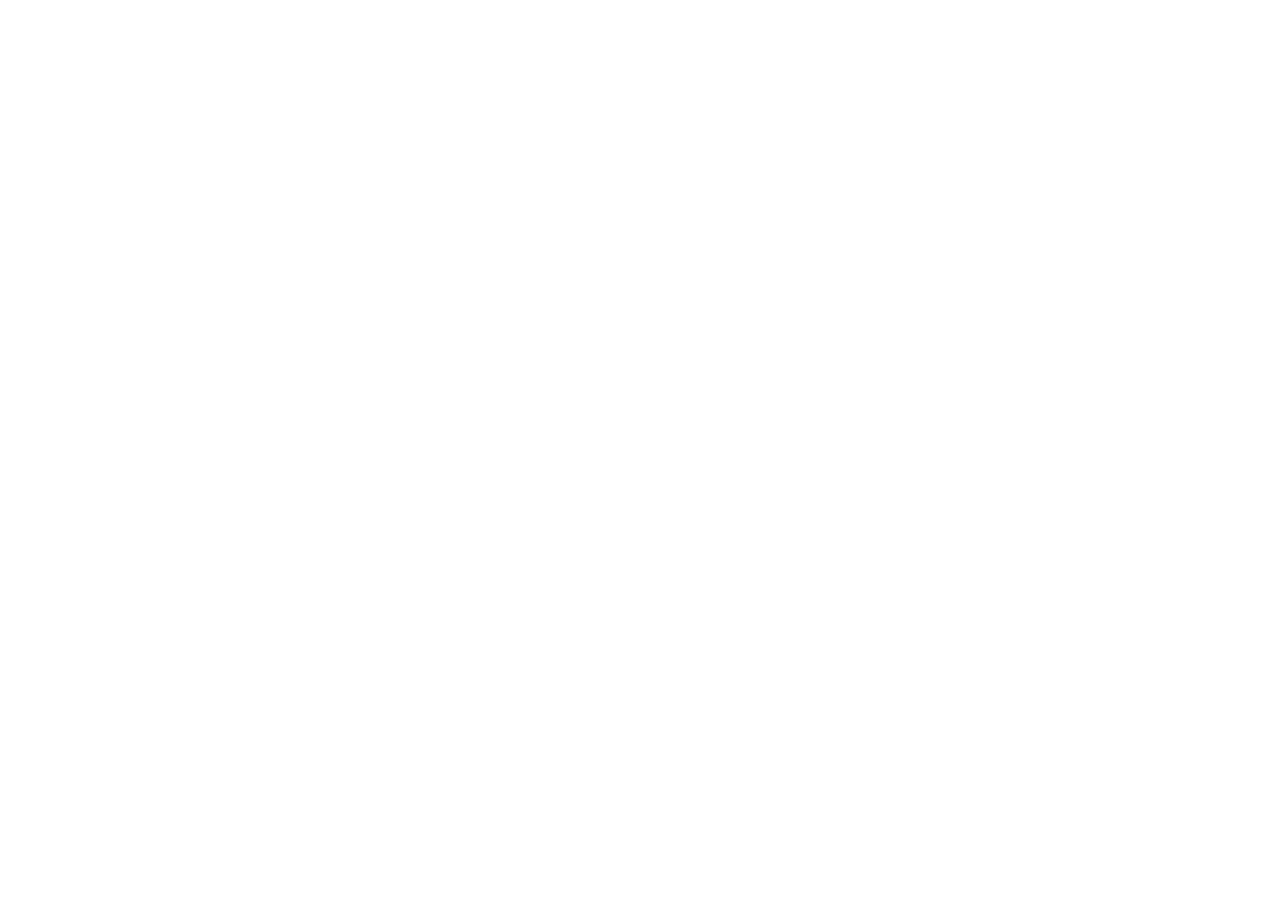
==== index.html @ f4e21672 "first commit" ====
<!DOCTYPE html>
<html lang="en">
  <head>
    <meta charset="UTF-8" />
    <meta name="viewport" content="width=device-width, initial-scale=1.0" />
    <title>Document</title>
  </head>
  <body></body>
</html>
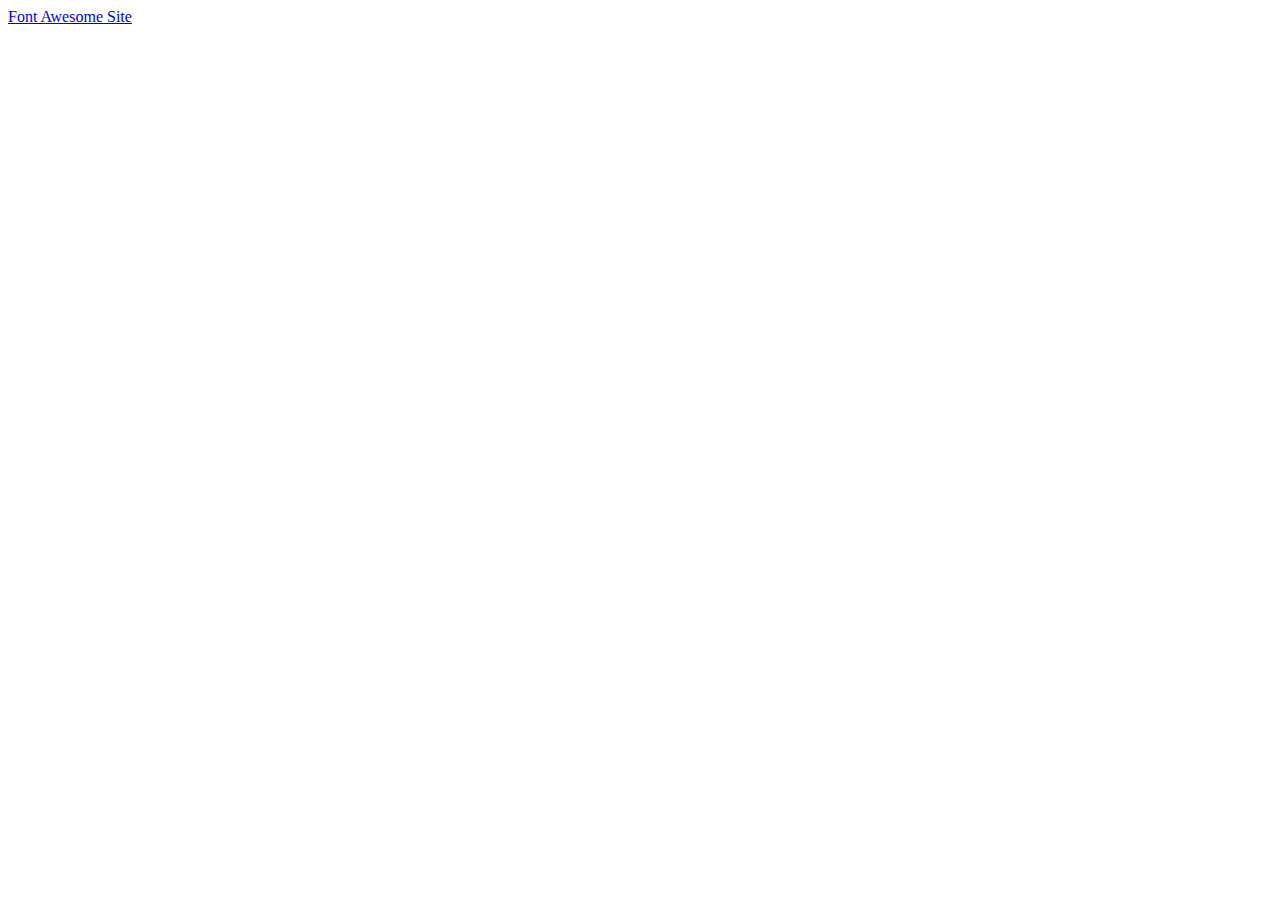
==== commit 498ebb63: "9/5 changes" ====
--- a/index.html
+++ b/index.html
@@ -5,5 +5,7 @@
     <meta name="viewport" content="width=device-width, initial-scale=1.0" />
     <title>Document</title>
   </head>
-  <body></body>
+  <body>
+    <a href="Website 1/index.html">Font Awesome Site</a>
+  </body>
 </html>
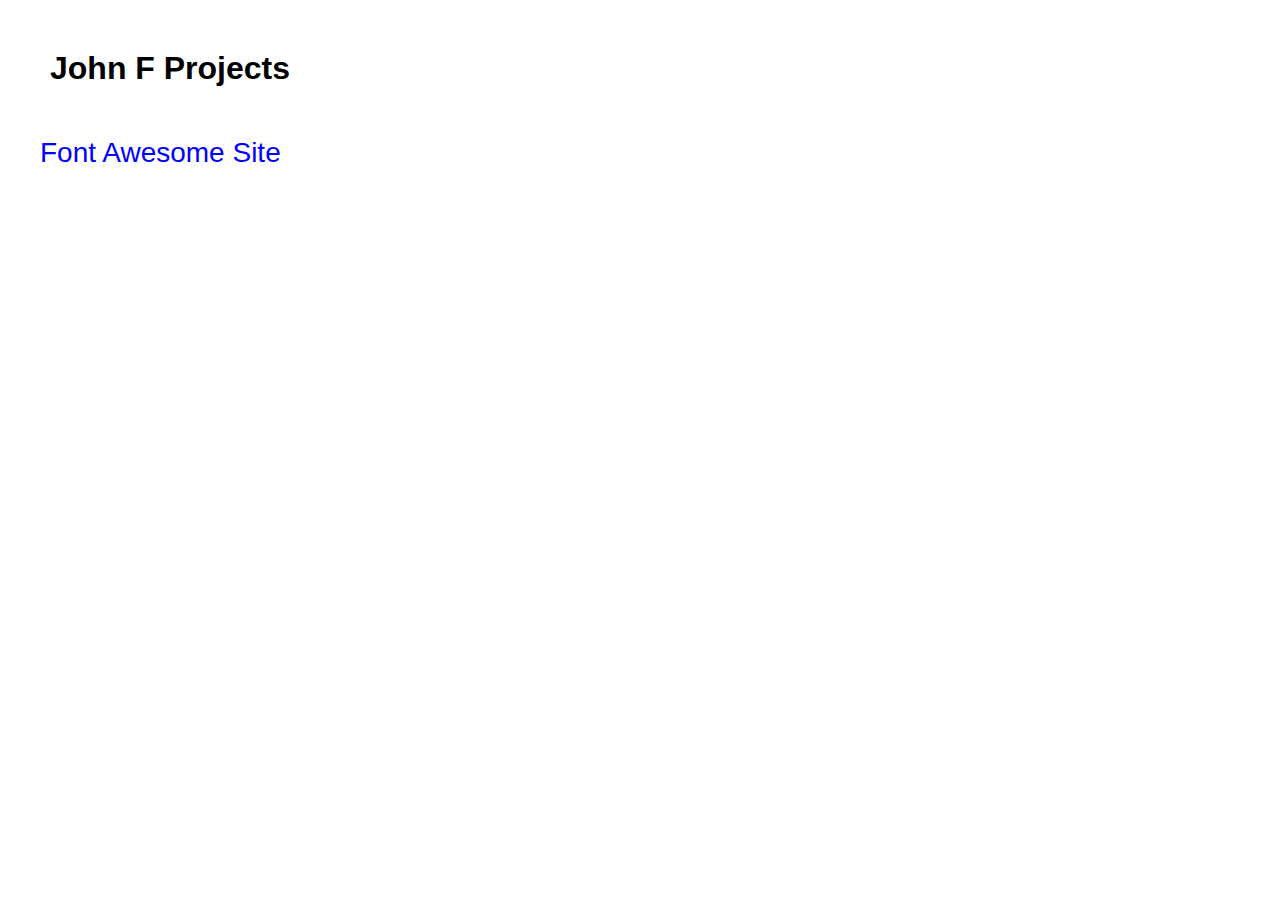
==== commit baf87439: "changes" ====
--- a/index.html
+++ b/index.html
@@ -3,9 +3,13 @@
   <head>
     <meta charset="UTF-8" />
     <meta name="viewport" content="width=device-width, initial-scale=1.0" />
-    <title>Document</title>
+    <link rel="stylesheet" href="style.css" />
+    <title>GitHub Landing</title>
   </head>
   <body>
-    <a href="Website 1/index.html">Font Awesome Site</a>
+    <h1>John F Projects</h1>
+    <ul>
+      <li><a href="Website 1/index.html">Font Awesome Site</a></li>
+    </ul>
   </body>
 </html>
--- a/style.css
+++ b/style.css
@@ -0,0 +1,48 @@
+* {
+  margin: 0;
+  font-family: sans-serif;
+}
+
+#button1 {
+  /* border-radius: 0; */
+  border: 3px solid #0f0;
+  padding: 16px 30px;
+  font-size: larger;
+  color: #fff;
+  background: #00f;
+}
+.link1 {
+  border: 3px solid #800080;
+}
+.orangepad {
+  border: 10px solid #ffa500;
+  padding: 40px;
+}
+.highlight {
+  color: #f00;
+}
+#photobucket ul {
+  list-style-type: none;
+}
+#photobucket li img {
+  height: 40%;
+  width: 40%;
+  border: 10px solid #800080;
+  margin: 30px;
+  float: left;
+}
+h1 {
+  padding: 50px;
+}
+ul {
+  list-style: none;
+  font-size: 28px;
+}
+a {
+  text-decoration: none;
+  color: blue;
+}
+a:hover,
+a:focus-visible {
+  color: purple;
+}
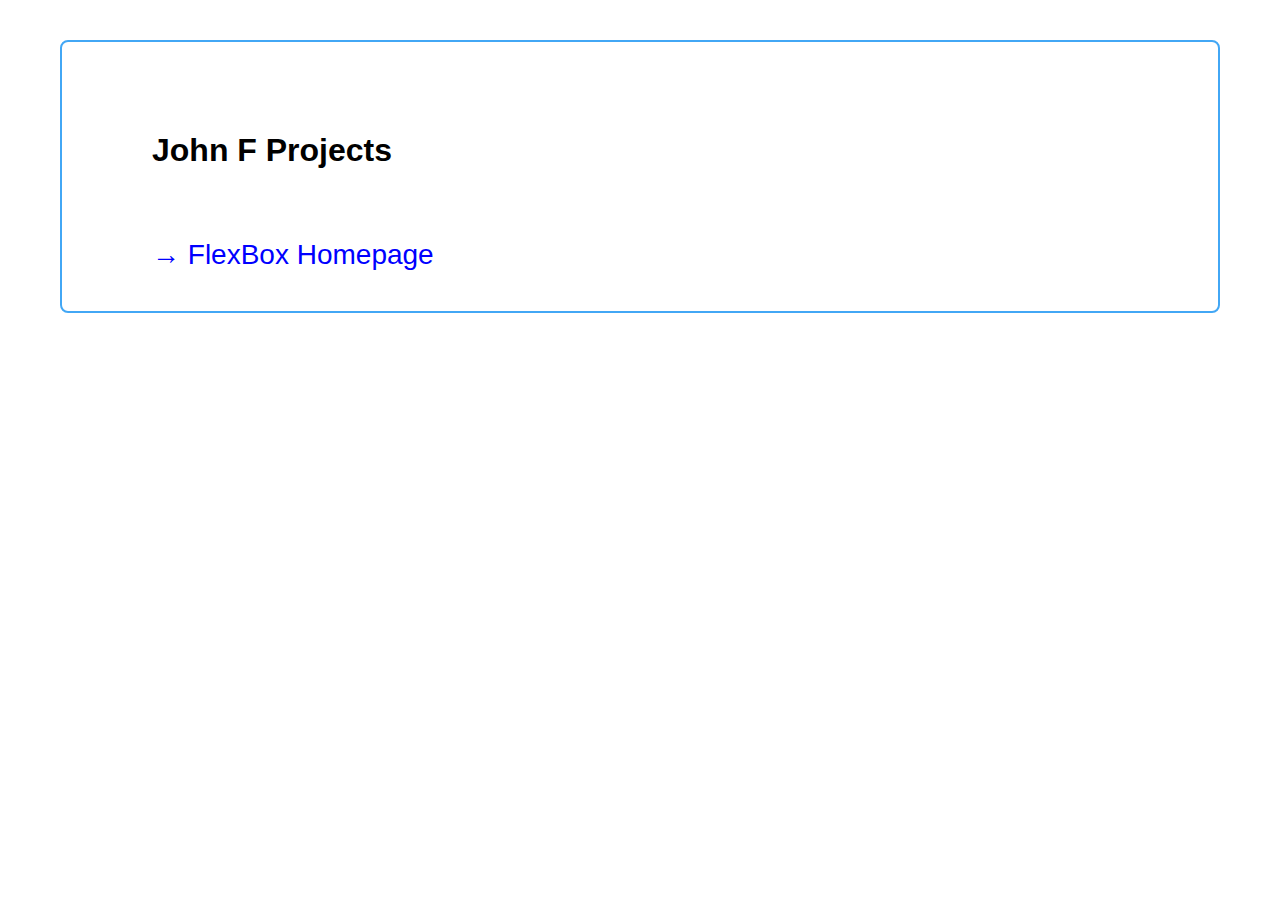
==== commit 67aad91d: "changes" ====
--- a/index.html
+++ b/index.html
@@ -7,9 +7,11 @@
     <title>GitHub Landing</title>
   </head>
   <body>
-    <h1>John F Projects</h1>
-    <ul>
-      <li><a href="Website 1/index.html">Font Awesome Site</a></li>
-    </ul>
+    <div class="cards">
+      <h1>John F Projects</h1>
+      <ul>
+        <li><a href="Website 1/index.html">&rarr; FlexBox Homepage</a></li>
+      </ul>
+    </div>
   </body>
 </html>
--- a/style.css
+++ b/style.css
@@ -1,5 +1,5 @@
 * {
-  margin: 0;
+  margin: 20px;
   font-family: sans-serif;
 }
 
@@ -31,12 +31,20 @@
   margin: 30px;
   float: left;
 }
+.cards {
+  padding: 20px 50px;
+  border: 2px solid #42a7f5;
+  border-radius: 8px;
+}
 h1 {
-  padding: 50px;
+  padding: 30px 0;
+  margin: 40px;
 }
 ul {
   list-style: none;
   font-size: 28px;
+  margin: 0;
+  padding: 0;
 }
 a {
   text-decoration: none;
@@ -44,5 +52,5 @@
 }
 a:hover,
 a:focus-visible {
-  color: purple;
+  color: #fa57f4;
 }
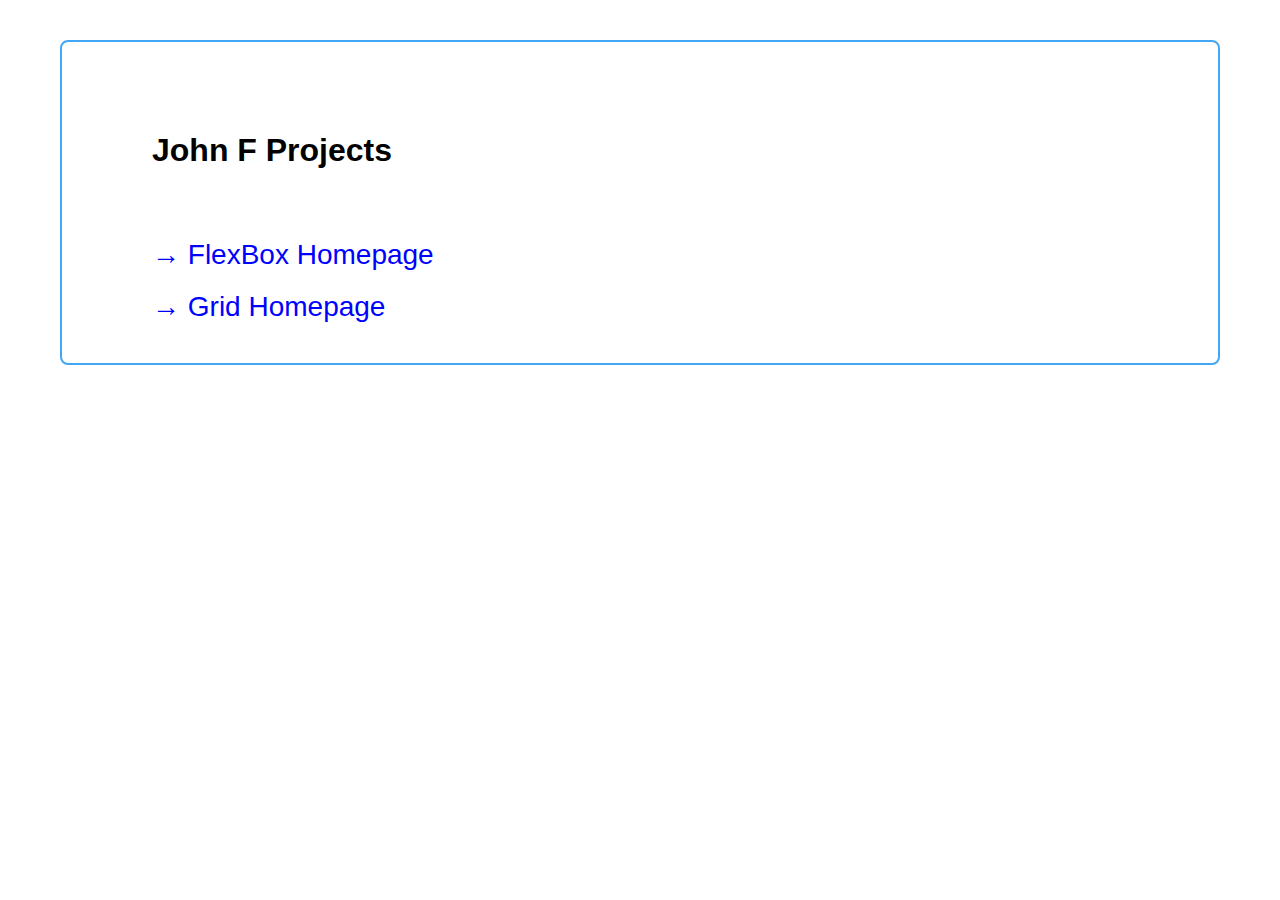
==== commit 09a9d945: "changes" ====
--- a/index.html
+++ b/index.html
@@ -11,6 +11,7 @@
       <h1>John F Projects</h1>
       <ul>
         <li><a href="Website 1/index.html">&rarr; FlexBox Homepage</a></li>
+        <li><a href="grid website/index.html">&rarr; Grid Homepage</a></li>
       </ul>
     </div>
   </body>
